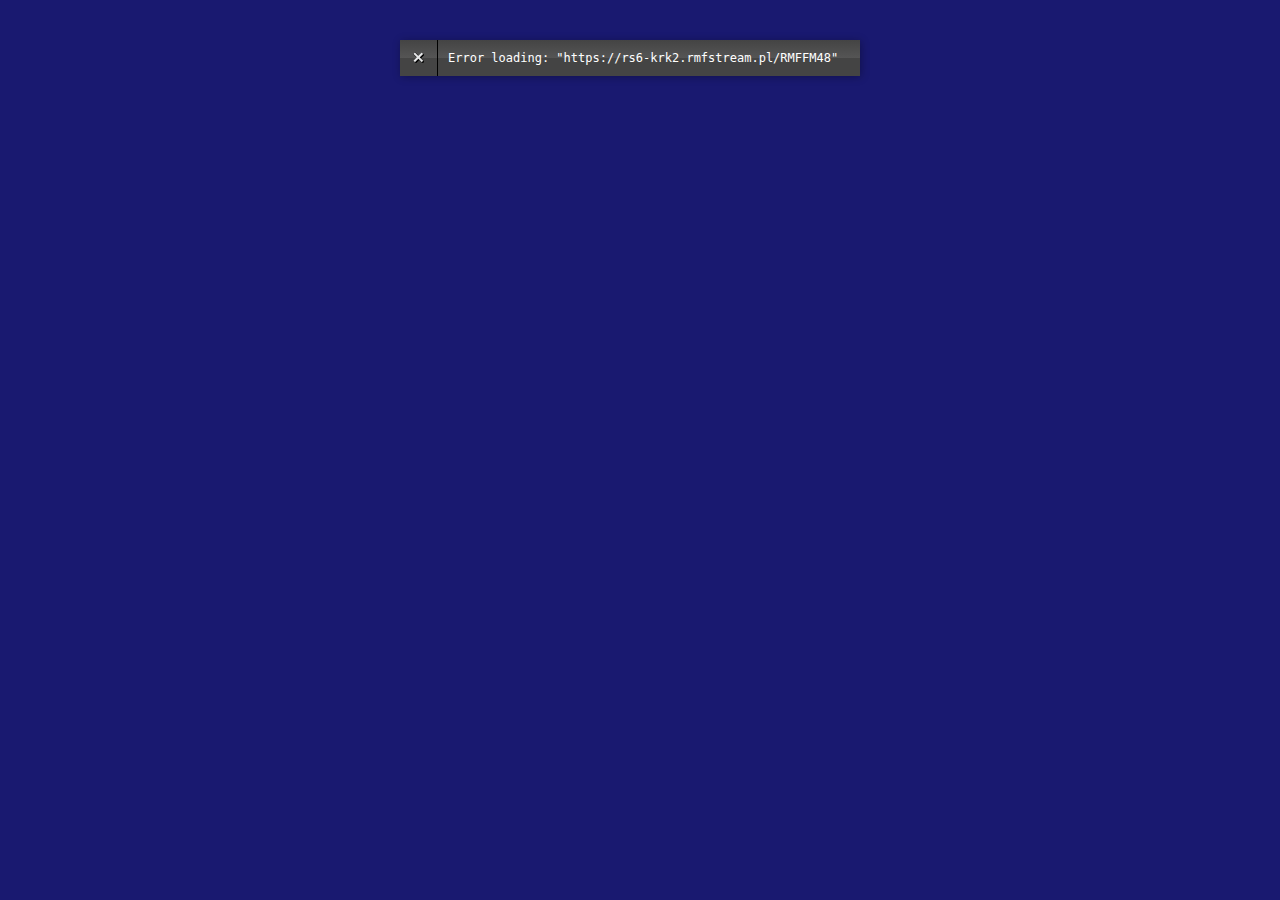
==== rmffm/index.html @ 38e09c5f "Add files via upload" ====
<!DOCTYPE html>
<html lang="pl">
  <head>
    <meta charset="utf-8">
    <script src="./audiojs/audio.min.js"></script>
    <link rel="stylesheet" href="./includes/index.css" media="screen">
    <script>
      audiojs.events.ready(function() {
        audiojs.createAll();
      });
    </script>
  </head>
  <body>
    <audio src="https://rs6-krk2.rmfstream.pl/RMFFM48" preload="auto"></audio>
  </body>
</html>
---- rmffm/includes/index.css ----
@font-face { font-family: 'bpreplay'; font-weight: normal; font-style: normal; src: url('BPreplay-webfont.eot'); src: local('☺'), url('BPreplay-webfont.woff') format('woff'), url('BPreplay-webfont.ttf') format('truetype'), url('BPreplay-webfont.svg#webfontgzJ8Cr4g') format('svg'); }

body { width: 480px; margin: 40px auto; font-family: sans-serif; background: #191970; color: #330; line-height: 1.5; }
header { display: block; background: url('./divider.png') bottom center no-repeat; padding: 10px 0px; margin: 0px 0px 20px; text-align: center; }
h1 { display: inline; position: relative; margin: 0ex 0ex 1ex 1.2ex; font-family: 'bpreplay', sans-serif; font-weight: normal; font-size: 42px; letter-spacing: 1px; }
h1:before { content: '♬ '; position: absolute; top: 16px; left: -3.1ex; color: #da1c5c; font-size: 0.4em; }

.audiojs { margin: 15px 0px 20px; }
h2 { font-family: 'bpreplay', sans-serif; font-weight: normal; font-size: 24px; margin-bottom: 10px; line-height: 1.6; }

.download { background: url('./divider.png') top center no-repeat, url('./divider.png') bottom center no-repeat; margin: 30px 0px; padding: 20px 0px; text-align: center; }
.download a em { color: rgba(255, 255, 255, 0.8); font-style: normal; }
.download a em:before { content: '⬇ '; font-size: 0.8em; padding: 0px 4px 0px 0px; }
.download a { display: block; color: #f6f6f0; width: 190px; margin: 5px auto; padding: 8px 2px 8px 0px; font-size: 14px; border-bottom: 0px; background: #da1c5c;
  border-radius: 5px; -webkit-border-radius: 5px; -moz-border-radius: 5px; -o-border-radius: 5px;
  background-image: -webkit-gradient(linear, left top, left bottom, color-stop(0.2, #da1c5c), color-stop(0.5, #C81C5C), color-stop(0.51, #da1c5c), color-stop(1, #da1c5c));
  background-image: -moz-linear-gradient(center top, #da1c5c 0%, #C81C5C 50%, #da1c5c 51%, #da1c5c 100%); }
  
h3 { margin: 30px 0px 8px; }

p { font-size: 13px; margin: 0px 0px 5px; padding: 0px 0px 1px; }
em { font-style: normal; color: #b1aca0; padding-right: 3px; }
a { color: #330; text-decoration: none; border-bottom: 1px solid; }
blockquote { font-size: 13px; font-style: italic; border-left: 2px solid #b1aca0; padding: 0px 0px 2px 10px; margin: 0px 0px 10px; }
cite:before { content: "From:\00a0"; }
cite { border-top: 1px dotted #999; padding-top: 0.5em; display: block; word-wrap: break-word; }

ol { padding: 0px; font-size: 12px; color: #b1aca0; }
ol li { margin: 0px 0px 20px; }
ol li p { color: #330; }

ul { font-size: 13px; margin: 6px 0px; padding: 0px; list-style: none; }
ul li { position: relative; }
ul li:before { content: '\2022'; position: absolute; left: -1.8ex; }

pre,
code { background: #EFEEE6; color: #552; font-family: Monaco, Consolas, 'Lucida Console', monospace; font-size: 12px; padding: 0px 3px; }
pre { margin: 0px; padding: 4px 8px; }

footer { display: block; margin: 30px 0px 0px; color: #b1aca0; text-align: center; margin: 50px 0px 0px; }
footer a { color: #b1aca0; }
footer em { display: block; font-size: 1.2em; font-style: normal; }
footer .ab-c { font-family: 'Andale Mono', 'Courier New', courier; font-size: 0.75em; margin: 30px 0px 0px; padding: 20px 0px; border-top: 1px solid #EFEEE6; }
footer .ab-c a { padding: 0px; }
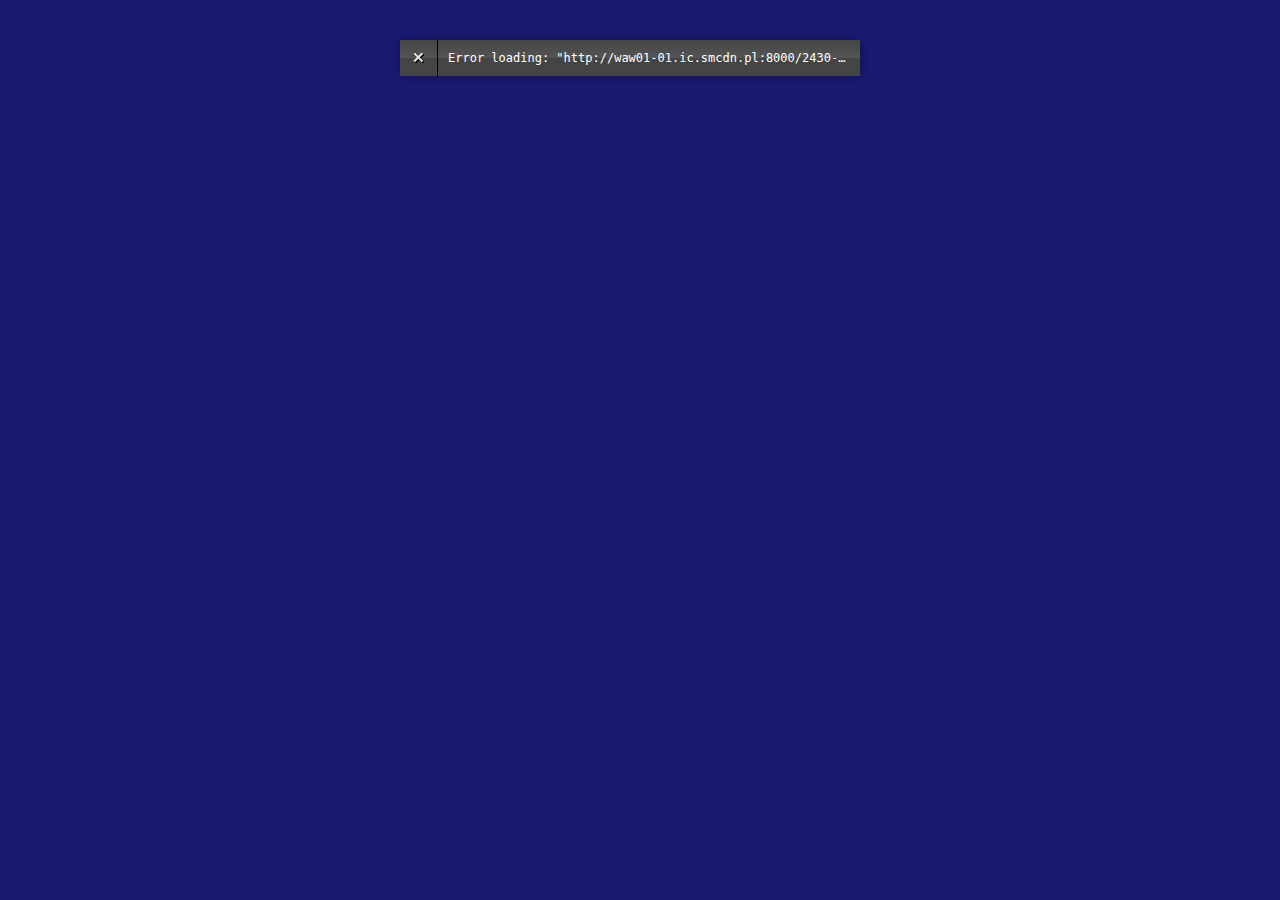
==== commit c1776cfd: "Update index.html" ====
--- a/rmffm/index.html
+++ b/rmffm/index.html
@@ -11,6 +11,6 @@
     </script>
   </head>
   <body>
-    <audio src="https://rs6-krk2.rmfstream.pl/RMFFM48" preload="auto"></audio>
+    <audio src="http://waw01-01.ic.smcdn.pl:8000/2430-1.aac" preload="auto"></audio>
   </body>
 </html>
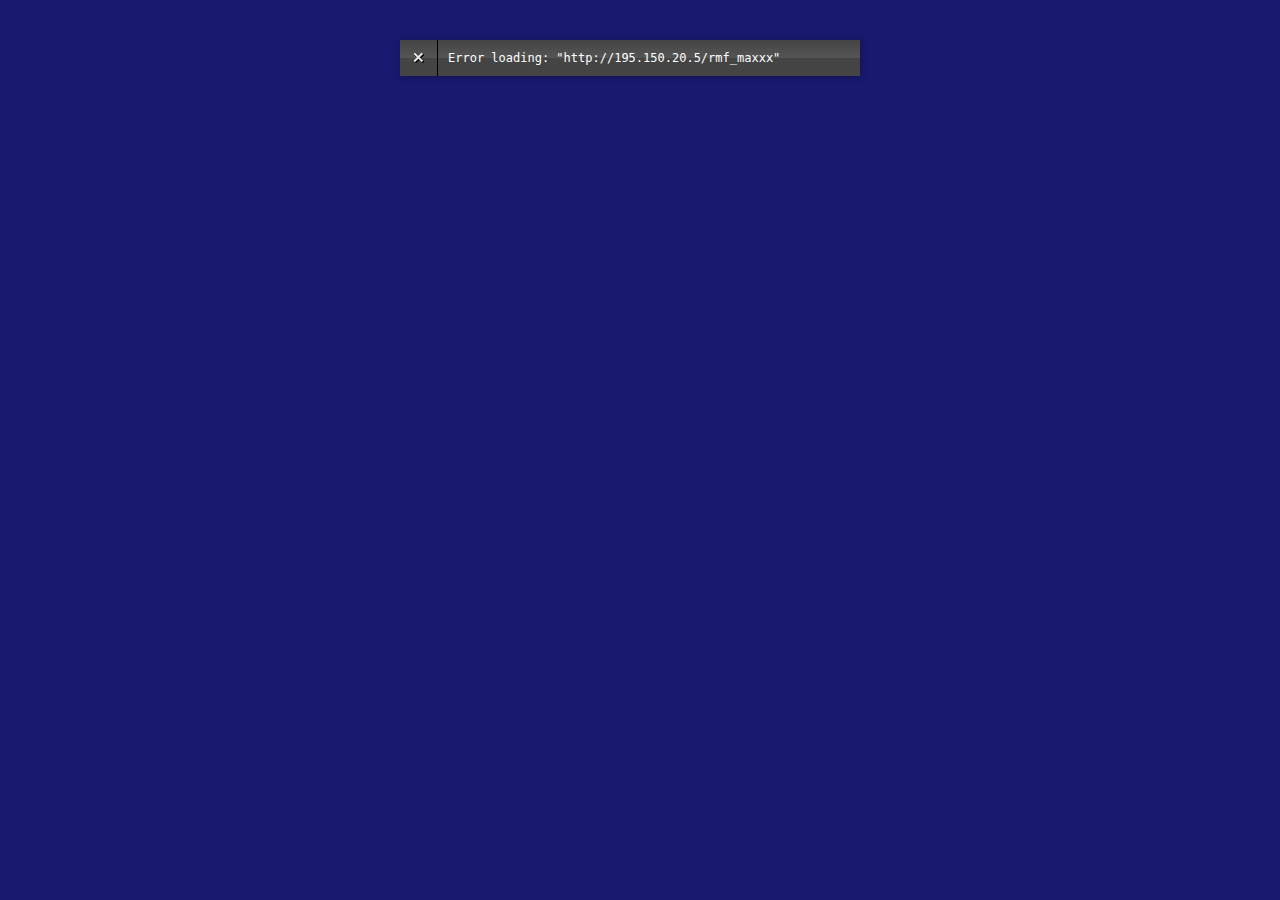
==== commit 09ef0b6b: "Update index.html" ====
--- a/rmffm/index.html
+++ b/rmffm/index.html
@@ -11,6 +11,6 @@
     </script>
   </head>
   <body>
-    <audio src="http://waw01-01.ic.smcdn.pl:8000/2430-1.aac" preload="auto"></audio>
+    <audio src="http://195.150.20.5/rmf_maxxx" preload="auto"></audio>
   </body>
 </html>
